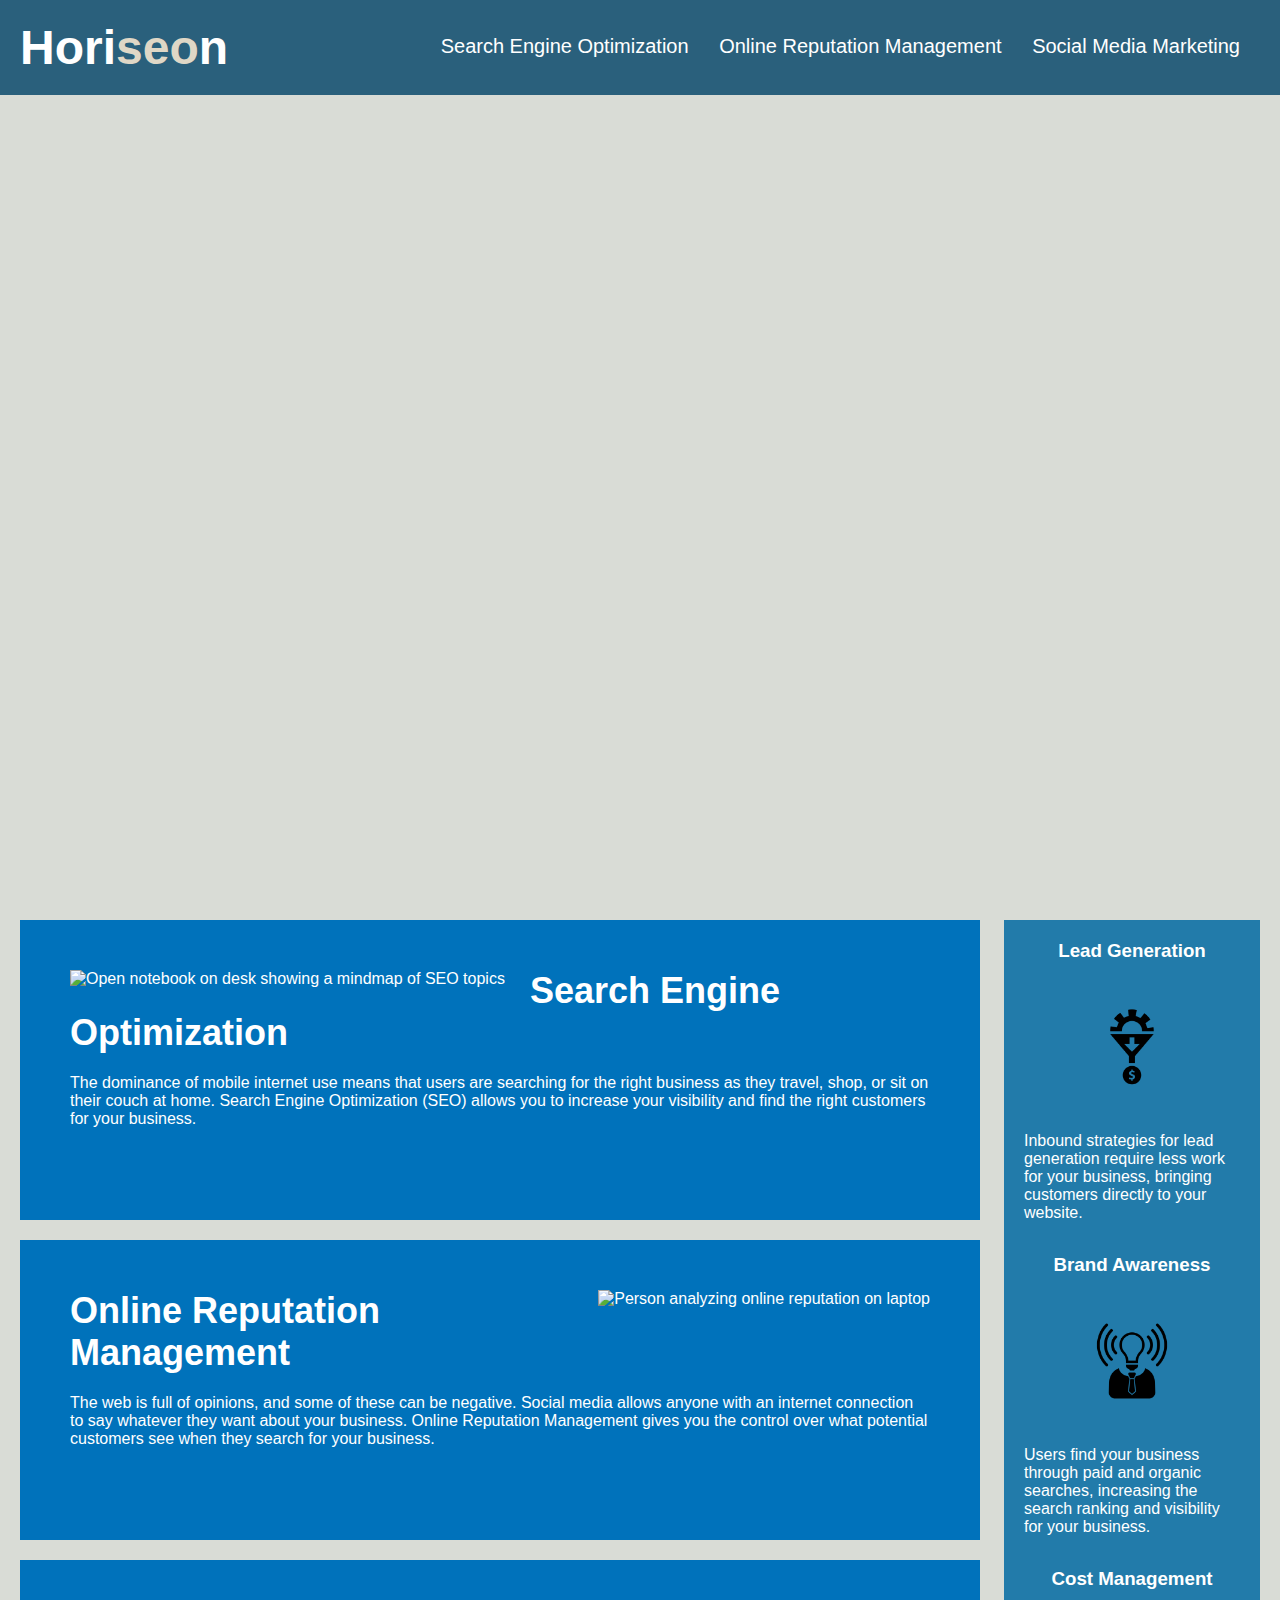
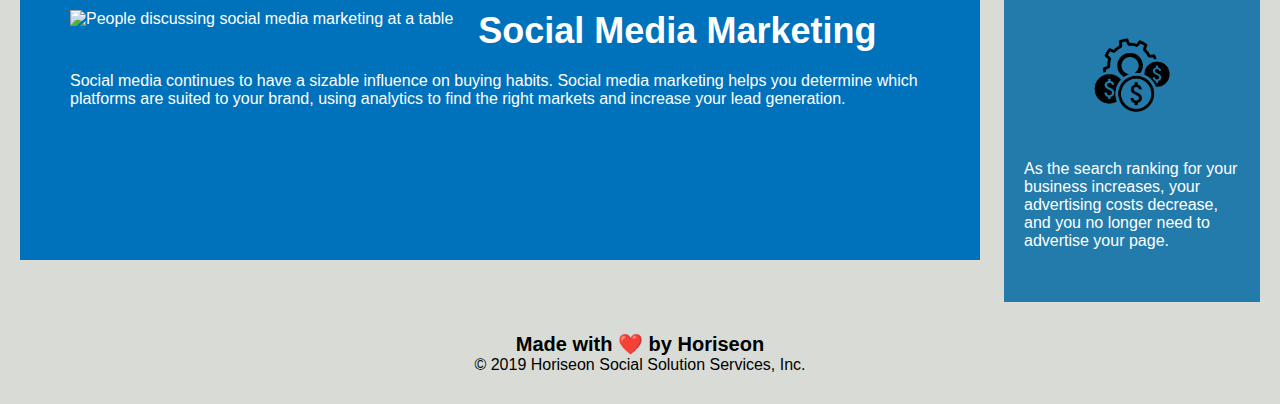
==== index.html @ a66a0428 "remove extra files" ====
<!DOCTYPE html>
<html lang="en-us">

<head>
  <meta charset="UTF-8" />
  <meta name="viewport" content="width=device-width, initial-scale=1.0" />
  <link rel="stylesheet" href="./assets/css/style.css" />
  <title>Horiseon SEO Marketing</title>
  <meta name="description"
    content="Boost your SEO, online image, and social media marketing to get more leads, build brand awareness, and lower costs." />
</head>

<body>
  <header>
    <h1>Hori<span id="logo-seo">seo</span>n</h1>
    <nav>
      <ul>
        <li>
          <a href="#search-engine-optimization">Search Engine Optimization</a>
        </li>
        <li>
          <a href="#online-reputation-management">Online Reputation Management</a>
        </li>
        <li>
          <a href="#social-media-marketing">Social Media Marketing</a>
        </li>
      </ul>
    </nav>
  </header>
  <section class="hero"></section>
  <main>
    <section class="card">
      <img src="./assets/images/search-engine-optimization.jpg" class="float-left"
        alt="Open notebook on desk showing a mindmap of SEO topics" />
      <h2>Search Engine Optimization</h2>
      <p>
        The dominance of mobile internet use means that users are searching
        for the right business as they travel, shop, or sit on their couch at
        home. Search Engine Optimization (SEO) allows you to increase your
        visibility and find the right customers for your business.
      </p>
    </section>
    <section class="card">
      <img src="./assets/images/online-reputation-management.jpg" class="float-right"
        alt="Person analyzing online reputation on laptop" />
      <h2>Online Reputation Management</h2>
      <p>
        The web is full of opinions, and some of these can be negative. Social
        media allows anyone with an internet connection to say whatever they
        want about your business. Online Reputation Management gives you the
        control over what potential customers see when they search for your
        business.
      </p>
    </section>
    <section class="card">
      <img src="./assets/images/social-media-marketing.jpg" class="float-left"
        alt="People discussing social media marketing at a table" />
      <h2>Social Media Marketing</h2>
      <p>
        Social media continues to have a sizable influence on buying habits.
        Social media marketing helps you determine which platforms are suited
        to your brand, using analytics to find the right markets and increase
        your lead generation.
      </p>
    </section>
  </main>

  <aside>
    <section class="benefit">
      <h3>Lead Generation</h3>
      <img src="./assets/images/lead-generation.png" alt="Cog going into a funnel outputting money" />
      <p>
        Inbound strategies for lead generation require less work for your
        business, bringing customers directly to your website.
      </p>
    </section>
    <section class="benefit">
      <h3>Brand Awareness</h3>
      <img src="./assets/images/brand-awareness.png" alt="Person with a lightbulb as a head" />
      <p>
        Users find your business through paid and organic searches, increasing
        the search ranking and visibility for your business.
      </p>
    </section>
    <section class="benefit">
      <h3>Cost Management</h3>
      <img src="./assets/images/cost-management.png" alt="Cog surrounded by money" />
      <p>
        As the search ranking for your business increases, your advertising
        costs decrease, and you no longer need to advertise your page.
      </p>
    </section>
  </aside>

  <footer>
    <h2>Made with ❤️️ by Horiseon</h2>
    <p>&copy; 2019 Horiseon Social Solution Services, Inc.</p>
  </footer>
</body>

</html>
---- assets/css/style.css ----
/* ! Global settings */
* {
  box-sizing: border-box;
  padding: 0;
  margin: 0;
}

body {
  background-color: #d9dcd6;
}

/* ! Header bar + logo */
header {
  padding: 20px;
  font-family: "Trebuchet MS", "Lucida Sans Unicode", "Lucida Grande",
    "Lucida Sans", Arial, sans-serif;
  background-color: #2a607c;
  color: #fff;
}

header h1 {
  display: inline-block;
  font-size: 48px;
}

#logo-seo {
  /* ? Accessibility: changed from d9dcd6 for contrast */
  color: #dfd7c6;
}

/* ! Nav menu */
header nav {
  padding-top: 15px;
  margin-right: 20px;
  float: right;
  font-family: "Gill Sans", "Gill Sans MT", Calibri, "Trebuchet MS", sans-serif;
  font-size: 20px;
}

header nav ul {
  list-style-type: none;
}

header nav ul li {
  display: inline-block;
  margin-left: 25px;
}

a {
  color: #fff;
  text-decoration: none;
}

p {
  font-size: 16px;
}

/* ! Hero banner */
.hero {
  height: 800px;
  width: 100%;
  margin-bottom: 25px;
  background-image: url("../images/digital-marketing-meeting.jpg");
  background-size: cover;
  background-position: center;
}

/* ! Main content section + cards */
main {
  width: 75%;
  display: inline-block;
  margin-left: 20px;
}

.float-left {
  float: left;
  margin-right: 25px;
}

.float-right {
  float: right;
  margin-left: 25px;
}

.card {
  margin-bottom: 20px;
  padding: 50px;
  height: 300px;
  font-family: "Gill Sans", "Gill Sans MT", Calibri, "Trebuchet MS", sans-serif;
  background-color: #0072bb;
  color: #fff;
}

.card img {
  max-height: 200px;
}

.card h2 {
  margin-bottom: 20px;
  font-size: 36px;
}

/* ! Benefits aside */
aside {
  margin-right: 20px;
  padding: 20px;
  clear: both;
  float: right;
  width: 20%;
  height: 100%;
  font-family: "Gill Sans", "Gill Sans MT", Calibri, "Trebuchet MS", sans-serif;
  /* ? Changed background from #2589bd for contrast */
  background-color: #227baa;
}

.benefit {
  margin-bottom: 32px;
  color: #fff;
}

.benefit h3 {
  margin-bottom: 10px;
  text-align: center;
}

.benefit img {
  display: block;
  margin: 10px auto;
  max-width: 150px;
}

/* ! Footer */
footer {
  padding: 30px;
  clear: both;
  font-family: "Trebuchet MS", "Lucida Sans Unicode", "Lucida Grande",
    "Lucida Sans", Arial, sans-serif;
  text-align: center;
}

footer h2 {
  font-size: 20px;
}
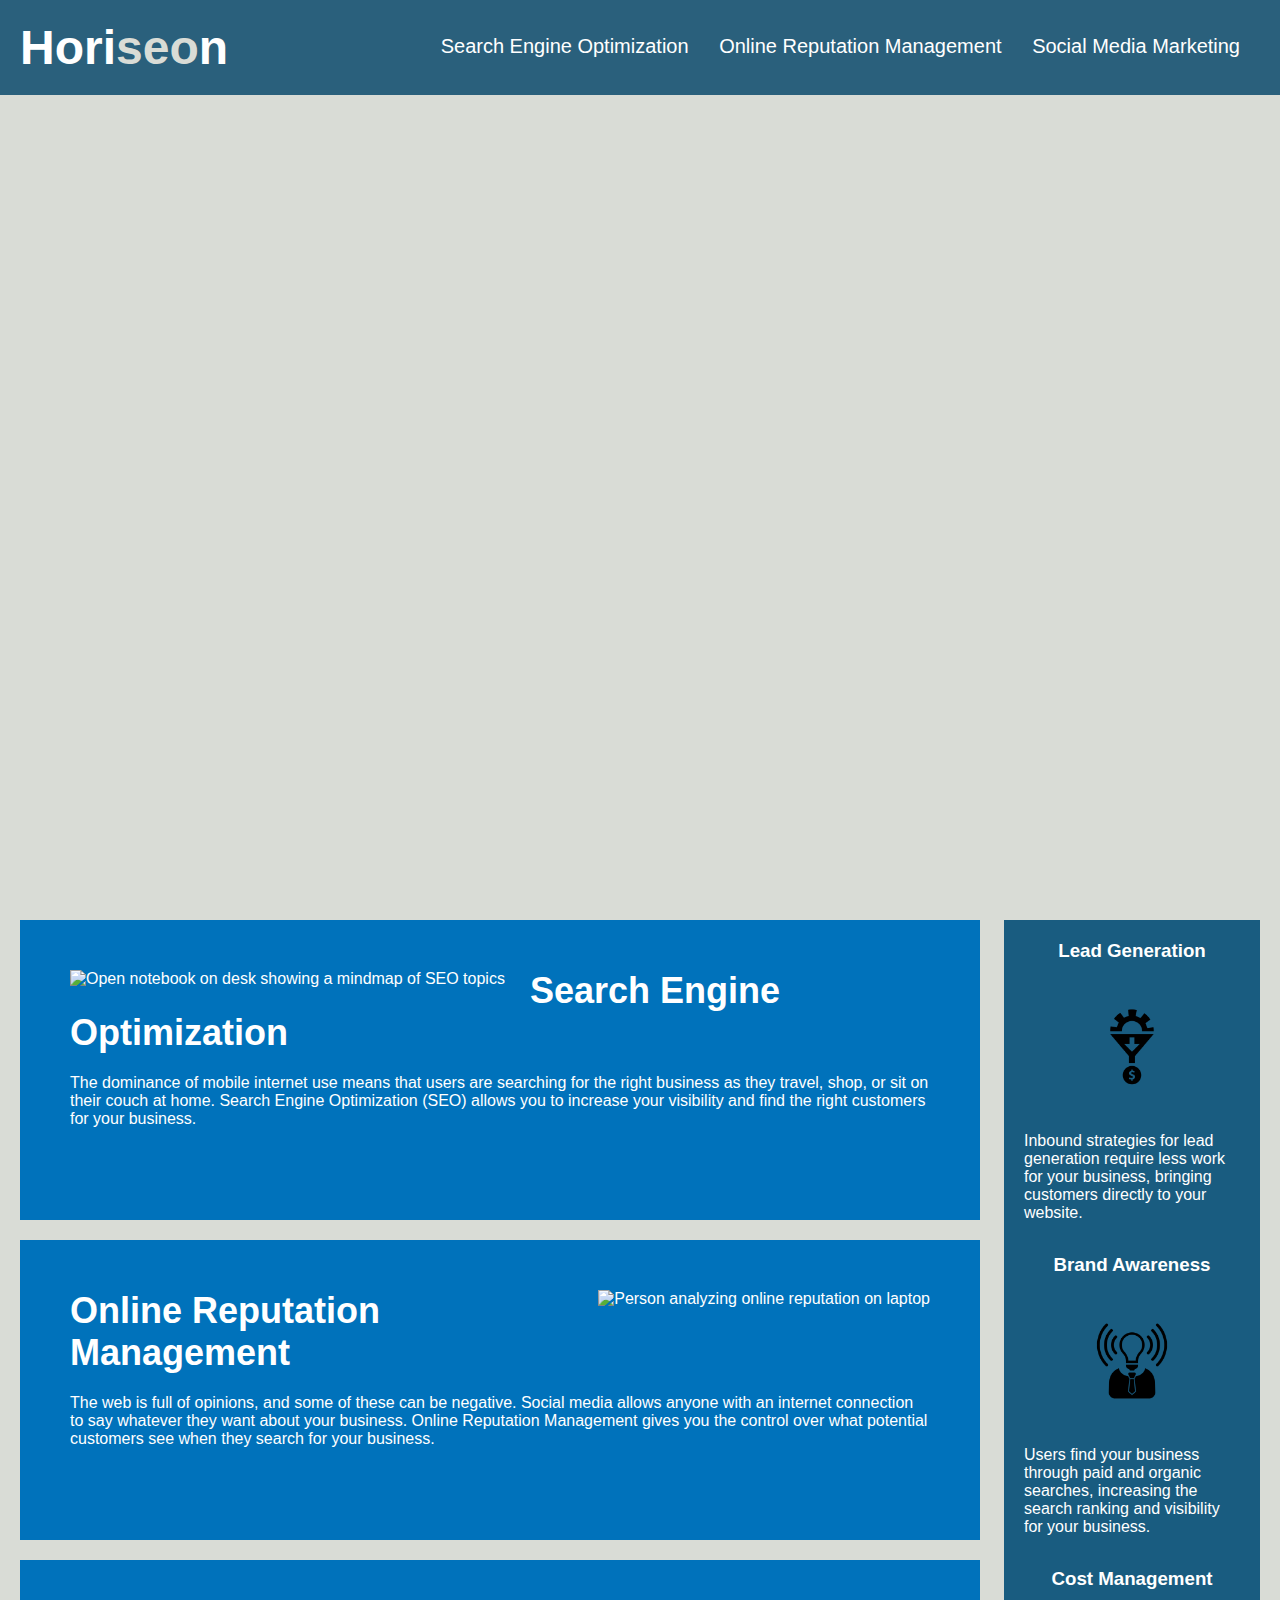
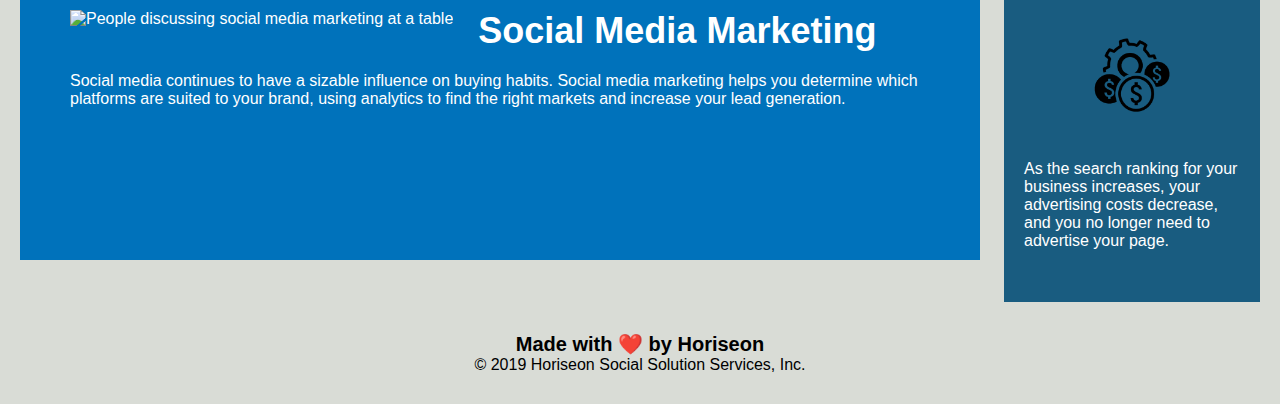
==== commit 218da6de: "add minor comment cleanup to style.css" ====
--- a/index.html
+++ b/index.html
@@ -29,7 +29,7 @@
   </header>
   <section class="hero"></section>
   <main>
-    <section class="card">
+    <section class="card" id="search-engine-optimization">
       <img src="./assets/images/search-engine-optimization.jpg" class="float-left"
         alt="Open notebook on desk showing a mindmap of SEO topics" />
       <h2>Search Engine Optimization</h2>
@@ -40,7 +40,7 @@
         visibility and find the right customers for your business.
       </p>
     </section>
-    <section class="card">
+    <section class="card" id="online-reputation-management">
       <img src="./assets/images/online-reputation-management.jpg" class="float-right"
         alt="Person analyzing online reputation on laptop" />
       <h2>Online Reputation Management</h2>
@@ -52,7 +52,7 @@
         business.
       </p>
     </section>
-    <section class="card">
+    <section class="card" id="social-media-marketing">
       <img src="./assets/images/social-media-marketing.jpg" class="float-left"
         alt="People discussing social media marketing at a table" />
       <h2>Social Media Marketing</h2>
@@ -68,7 +68,8 @@
   <aside>
     <section class="benefit">
       <h3>Lead Generation</h3>
-      <img src="./assets/images/lead-generation.png" alt="Cog going into a funnel outputting money" />
+      <img src="./assets/images/lead-generation.png"
+        alt="Depiction of lead generation: a cog going into a funnel outputting money" />
       <p>
         Inbound strategies for lead generation require less work for your
         business, bringing customers directly to your website.
@@ -76,7 +77,7 @@
     </section>
     <section class="benefit">
       <h3>Brand Awareness</h3>
-      <img src="./assets/images/brand-awareness.png" alt="Person with a lightbulb as a head" />
+      <img src="./assets/images/brand-awareness.png" alt="Depiction of awareness: person with a lightbulb as a head" />
       <p>
         Users find your business through paid and organic searches, increasing
         the search ranking and visibility for your business.
@@ -84,7 +85,7 @@
     </section>
     <section class="benefit">
       <h3>Cost Management</h3>
-      <img src="./assets/images/cost-management.png" alt="Cog surrounded by money" />
+      <img src="./assets/images/cost-management.png" alt="Depiction of cost management: a cog surrounded by money" />
       <p>
         As the search ranking for your business increases, your advertising
         costs decrease, and you no longer need to advertise your page.
--- a/assets/css/style.css
+++ b/assets/css/style.css
@@ -25,7 +25,7 @@
 
 #logo-seo {
   /* ? Accessibility: changed from d9dcd6 for contrast */
-  color: #dfd7c6;
+  color: #d9dcd6;
 }
 
 /* ! Nav menu */
@@ -110,7 +110,7 @@
   height: 100%;
   font-family: "Gill Sans", "Gill Sans MT", Calibri, "Trebuchet MS", sans-serif;
   /* ? Changed background from #2589bd for contrast */
-  background-color: #227baa;
+  background-color: #195c80;
 }
 
 .benefit {
